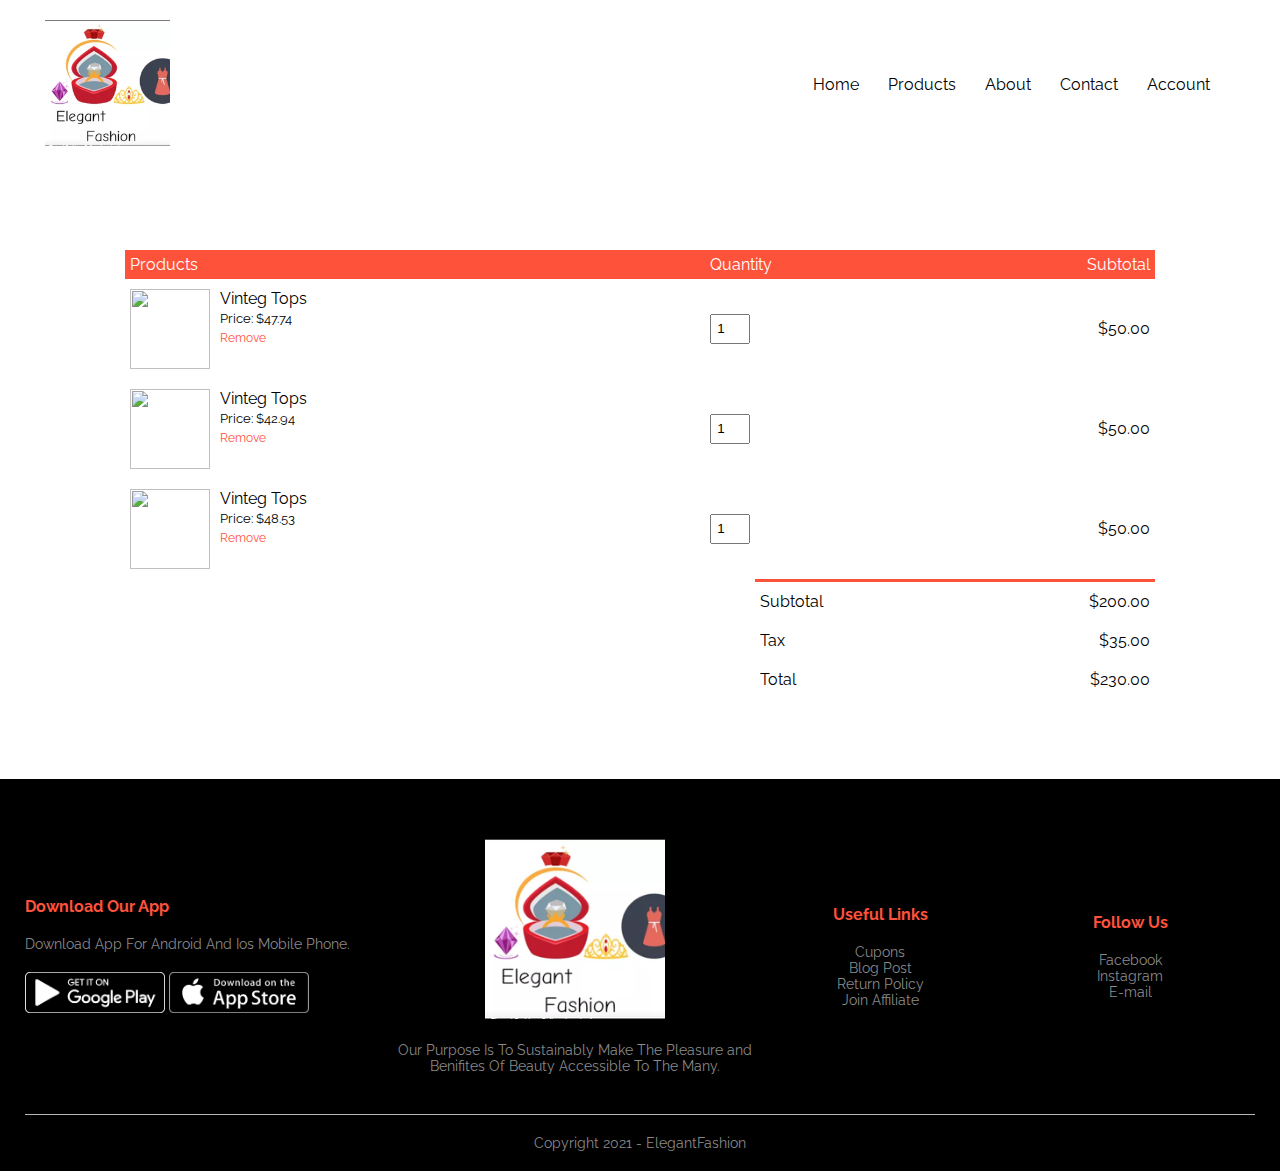
==== cart.html @ acae3eb5 "Add files via upload" ====
<!DOCTYPE html>
<html lang="en">

<head>
    <meta charset="UTF-8">
    <meta name="viewport" content="width=device-width, initial-scale=1.0">
    <title>All Products - ElegantFashion</title>
    <link rel="stylesheet" href="style.css">
    <link href="<link rel=" preconnect" href="https://fonts.gstatic.com">
    <link href=<link rel="preconnect" href="https://fonts.gstatic.com">
    <link href="https://fonts.googleapis.com/css2?family=Raleway&display=swap" rel="stylesheet">
    <link rel="stylesheet" href="https://cdnjs.cloudflare.com/ajax/libs/font-awesome/5.15.3/css/all.min.css" integrity="sha512-iBBXm8fW90+nuLcSKlbmrPcLa0OT92xO1BIsZ+ywDWZCvqsWgccV3gFoRBv0z+8dLJgyAHIhR35VZc2oM/gI1w==" crossorigin="anonymous" referrerpolicy="no-referrer" />
</head>

<body>

   

        <div class="container">
            <div class="navbar">
                <div class="logo">
                    <img src="images/logo.png" width="125px">
                </div>
                <nav>
                    <ul id="MenuItems">
                        <li><a href="index.html"><p> Home </p></a></li>
                        <li><a href="products.html"><p> Products </p> </a></li>
                        <li><a href=""><p> About </p></a></li>
                        <li><a href="contacts.html"> <p> Contact </p> </a></li>
                        <li><a href="account.html"><p> Account </p></a></li>
                    </ul>
                </nav>
                
               
            </div>
           

        </div>
   
   


    
    
     <!------------ cart item details ------------>
     <div class="small-container cart-page">
         <table>
             <tr>
                 <th>Products</th>
                 <th>Quantity</th>
                 <th>Subtotal</th>
             </tr>
             <tr>
                 <td>
                     <div class="cart-info">
                         <img src="images/product17.jpg">
                     <div>
                         <p>Vinteg Tops</p>
                         <small>Price: $47.74</small>
                         <br>
                         <a href="">Remove</a>
                     </div>
                     </div>
                 </td>
                 <td><input type="number" value="1"></td>
                 <td>$50.00</td>
             </tr>
             <tr>
                <td>
                    <div class="cart-info">
                        <img src="images/arp2.jpg">
                    <div>
                        <p>Vinteg Tops</p>
                        <small>Price: $42.94</small>
                        <br>
                        <a href="">Remove</a>
                    </div>
                    </div>
                </td>
                <td><input type="number" value="1"></td>
                <td>$50.00</td>
            </tr>
            <tr>
                <td>
                    <div class="cart-info">
                        <img src="images/arp3.jpg">
                    <div>
                        <p>Vinteg Tops</p>
                        <small>Price: $48.53</small>
                        <br>
                        <a href="">Remove</a>
                    </div>
                    </div>
                </td>
                <td><input type="number" value="1"></td>
                <td>$50.00</td>
            </tr>
         </table>

     <div class="total-price">

        <table>
            <tr>
                <td>Subtotal</td>
                <td>$200.00</td>
            </tr>
            <tr>
                <td>Tax</td>
                <td>$35.00</td>
            </tr>
            <tr>
                <td>Total</td>
                <td>$230.00</td>
            </tr>
        </table>
     </div>






     </div>

<!-------- footer -------->

<div class="footer">
    <div class="container">
        <div class="row">
           <div class="footer-col-1">
               <h3>Download Our App</h3>
               <p>Download App For Android And Ios Mobile Phone.</p>
               <div class="app-logo">
                   <img src="images/google-play-badge-logo-black-and-white.png">
                   <img src="images/Download_on_the_App_Store_Badge.svg.png">
               </div>
           </div>
           <div class="footer-col-2">
            <img src="images/logo.png">
            <p>Our Purpose Is To Sustainably Make The Pleasure and Benifites Of Beauty Accessible To The Many.</p>
        </div>
        <div class="footer-col-3">
            <h3>Useful Links</h3>
            <ul>
               <li>Cupons</li> 
               <li>Blog Post</li>
               <li>Return Policy</li>
               <li>Join Affiliate</li>
            </ul>
        </div>
        <div class="footer-col-4">
            <h3>Follow Us</h3>
            <ul>
               <li>Facebook</li> 
               <li>Instagram</li>
               <li>E-mail</li>
               
            </ul>
        </div>

        </div>
        <hr>
        <p class="copyright">Copyright 2021 - ElegantFashion</p>
    </div>
</div>

</body>
</html>
---- style.css ----
*{
     margin: 0;
     padding: 0;
     box-sizing: border-box;

}
body{
    font-family: 'Raleway', sans-serif;
}
.navbar{
    display: flex;
    align-items: center;
    padding: 20px;
}

 
nav{
    flex: 1;
    text-align: right;
    }
    nav ul{
        display: inline-block;
        list-style-type: none;
}
nav ul li{
    display: inline-block;
    margin-right: 25px;
}
a{
    text-decoration: none;
    color: black;
}
p{
    color:black;
}
.container{
    max-width: 1300px;
    margin: auto;
    padding-left: 25px;
    padding-right: 25px;
} 
.row{
    display: flex;
    align-items: center;
    flex-wrap: wrap;
    justify-content: space-around;
}
.col-2{
    flex-basis: 50%;
    min-width: 300px;

}
.col-2 img{
    max-width: 100%;
    padding: 50px 0;
}
.col-2 h1{
    font-size: 50px;
    line-height: 60px;
    margin: 25px 0;
}
.btn{
    display: inline-block;
    background: #c83349;
    color:  #dbceb0;
    padding: 8px 30px;
    margin: 30px 0;
    border-radius: 30px;
    transition: background 0.5s;
}
.btn:hover{
    background:  #b8a9c9;

}
.header{
    background: radial-gradient(  #e06377,  #36486b);
}
.header .row{
    margin-top: 70px;
}
.catagories{
    margin: 70px 0;
}
.col-3{
    flex-basis: 30%;
    min-width: 250px;
    margin-bottom: 30px;
}
.col-3 img{
    width: 100%; 
}
.small-container{
    max-width: 1080px;
    margin: auto;
    padding-left: 25px;
    padding-right: 25px;
}
.col-4{
    flex-basis: 25%;
    padding: 10px;
    min-height: 200px;
    margin-bottom: 50px;
    transition: transform 0.5s ;

}
.col-4 img{
    width: 100%;
}
.title{
    text-align: center;
    margin: 0 auto 80px;
    position: relative;
    line-height: 60px;
    color: black;
}
.title::after{
    content: '';
    background: #ff523b;
    width: 80px;
    height: 5px;
    border-radius: 5px;
    position: absolute;
    bottom: 0;
    left: 50%;
    transform: translateX(-50%);

}
h4{
    color: black;
    font-weight: normal;
}
.col-4 p{
    font-size: 14px;
}
.rating .fa{
    color: #ff523b;
}
.col-4:hover{
    transform: translateY(-5px);
}
/*------ offer ------*/
.offer{
    background: radial-gradient(  #e06377,  #36486b);
    margin-top: 80px;
    padding: 30px 0;
}
.col-2 .offer-img{
    padding: 50px;
}
/*------ quotes ------*/
.quotes{
    padding-top: 100px;
}
.quotes .col-3{
    text-align: center;
    padding: 40px 20px;
    box-shadow: 0 0 20px 0px rgba(0,0,0,0.1 );
    cursor: pointer;
    transition: transform 0.5s;
}
.quotes .col-3 img{
    width: 50px;
    margin-top: 20px;
    border-radius: 50%;
}
.quotes .col-3:hover{
    transform: translateY(-10px);
}
.fa.fa-quote-left{
    font-size: 34px;
    color: #ff523b;
}
.col-3 p{
    font-size: 12px;
    margin: 12px 0;
    color: #777;
}  
.quotes .col-3 h3{
    font-weight: 600;
    color: #555;
    font-size: 16px;
}
/*------ brands ------*/
.brands{
    margin: 100px auto;
}
.col-5{
    width: 160px;
}  
.col-5 img{
    width: 100%;
    cursor: pointer;
    
}
.col-5 img:hover{
    transform: translateY(-10px);
}
/*------ footer ------*/

.footer{
    background:black;
    color: #8a8a8a;
    font-size: 14px;
    padding: 60px 0 20px;
}
.footer p{
    color: #8a8a8a;
}
.footer h3{
    color: #ff523b;
    margin-bottom: 20px;
}
.footer-col-1, .footer-col-2, .footer-col-3, .footer-col-4{
    min-width: 250px;
    margin-bottom: 20px;
}
.footer-col-1{
    flex-basis: 30%;
}
.footer-col-2{
    flex: 1;
    text-align: center;
}
.footer-col-2 img{
    width: 180px;
    margin-bottom: 20px;
} 
.footer-col-3, .footer-col-4{
    flex-basis: 12%;
    text-align: center;
}
ul{
    list-style-type: none;
}
.app-logo{
    margin-top: 20px;
}
.app-logo img{
    width: 140px;
}
.footer hr{
    border: none;
    background: #b5b5b5;
    height: 1px;
    margin: 20px 0;
}
.copyright{
    text-align: center;
}
/*---------- media query for menu ----------*/

@media only screen and (max-width: 800px){
    .navbar{
        display: flex;
        align-items: center;
        padding: 1px;
        
    }

    nav ul{
        position: absolute;
        top: 70px;
        left: 0;
        width: 100%;
    }
    nav ul li{
        display: block;
        margin-right: 50px;
        margin-top: 10px;
        margin-bottom: 10px;
    }
    nav ul li a{
        color: #fff;
    }
    .menu-icon{
        display: block;
        cursor: pointer;
    }

      
}

/*------ all products page ------*/
.row-2{
    justify-content: space-between;
    margin: 100px auto 50px;
}
select{
    border: 1px solid #ff523b;
    padding: 5px;
}
select:focus{
    outline: none;
}
.page-btn{
    margin: 0 auto 80px;
}
.page-btn span{
    display: inline-block;
    border: 1px solid #ff523b;
    margin-left: 10px;
    width: 40px;
    height: 40px;
    text-align: center;
    line-height: 40px;
    cursor: pointer;
}

.page-btn span:hover{
    background: #ff523b;
    color: #fff;
}

/*----single product details-------*/
.single-product{
    margin-top: 80px;
}
.single-product .col-2 img{
    padding: 0;
}
.single-product .col-2{
    padding: 20px;
}
.single-product h4{
    margin: 20px 0;
    font-size: 22px;
    font-weight: bold;
}
.single-product select{
    display: block;
    padding: 10px;
    margin-top: 20px;
}
.single-product input{
    width: 50px;
    height: 40px;
    padding-left: 10px;
    font-size: 20px;
    margin-right: 10px;
    border: 1px solid #ff523b;
}
input:focus{
    outline: none;
}
.single-product .fa{
    color: #ff523b;
    margin-left: 10px;
}

/*------------ cart items  ------------*/

.cart-page{
    margin: 80px auto;
}
table{
    width: 100%;
    border-collapse: collapse;
}
.cart-info{
    display: flex;
    flex-wrap: wrap;
}
th{
    text-align: left;
    padding: 5px;
    color: #fff;
    background: #ff523b;
    font-weight: normal;
}
td{
    padding: 10px 5px;
}
td input{
    width: 40px;
    height: 30px;
    padding: 5px;
}
td a{
    color: #ff523b;
    font-size: 12px;
} 
td img{
    width: 80px;
    height: 80px;
    margin-right: 10px;
}
.total-price{
    display: flex;
    justify-content: flex-end;
}
.total-price table{
    border-top: 3px solid #ff523b;
    width: 100%;
    max-width: 400px;
}
td:last-child{
    text-align: right;
}
th:last-child{
    text-align: right;
}

/*------------ account page  ------------*/
.account-page{
    padding: 50px 0;
    background: radial-gradient(  #e06377,  #36486b);
}
.form-container{
    background: #fff;
    width: 300px;
    height: 400px;
    position: relative;
    text-align: center;
    padding: 20px 0;
    margin: auto;
    box-shadow: 0 0 20px 0px rgba(0,0,0,0.1 );
    overflow: hidden;
    
}
.form-container span{
    font-weight: bold;
    padding: 0 10px;
    color: #555;
    cursor: pointer;
    width: 100px;
    display: inline-block;
}
.form-btn{
    display: inline-block;
}
.form-container form{
    max-width: 300px;
    padding: 0 20px;
    position: absolute;
    top: 130px;
    transition: transform 1s;
    
    
}
form input{
    width: 100%;
    height: 30px;
    margin: 10px 0;
    padding: 0 10px;
    border: 1px solid #ccc;
}
form .btn{
    width: 100%;
    border: none;
    cursor: pointer;
    margin: 10px 0;
}
form .btn:focus{
    outline: none;
}
#LoginForm{
    left: -300px;
}
#RegForm{
    left: 0;
}
form a{
    font-size: 12px;
}
#Indicator{
    width: 100px;
    border: none;
    background: #ff523b;
    height: 3px;
    margin-top: 8px;
    transform: translateX(100px);
    transition: transform 1s;
}







/*-----media query for less than 600 screen size-----*/
@media only screen and (max-width: 600px){
    .row{
        text-align: center;
    }
    .col-2, .col-3, .col-4{
        flex-basis: 100%;
    }
 .single-product .row{
     text-align: left;
 }
 .single-product .col-2{
     padding: 20px 0;
 }
 .single-product h1{
     font-size: 26px;
     line-height: 32px;
 }

 .cart-info p{
     display: none;
 }


}
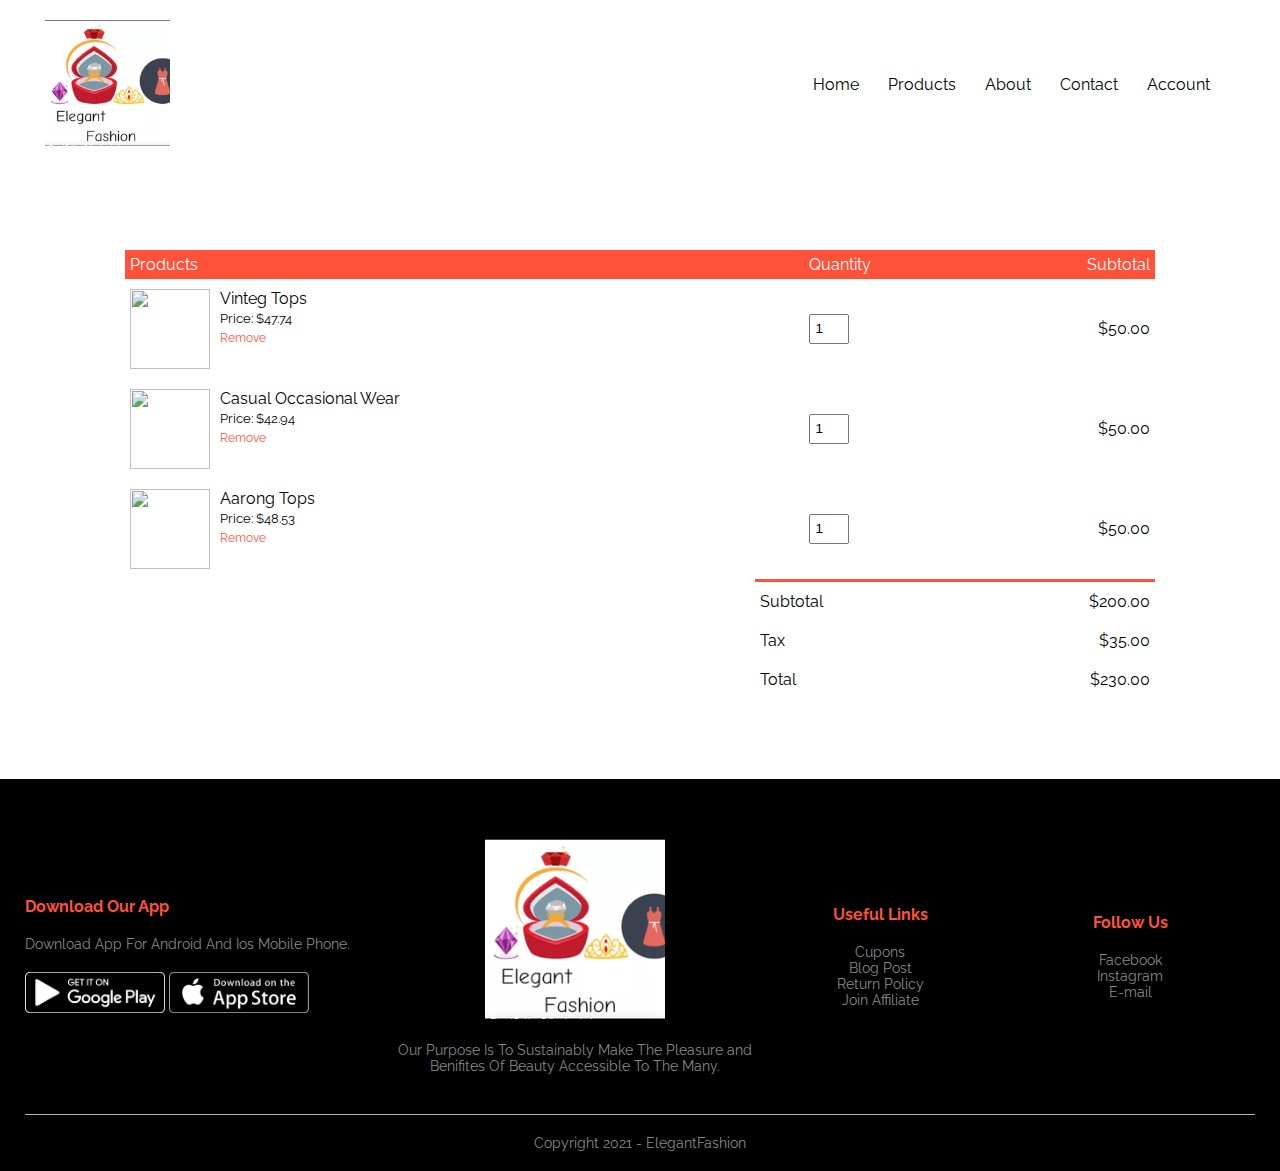
==== commit 57e717a5: "Update cart.html" ====
--- a/cart.html
+++ b/cart.html
@@ -70,7 +70,7 @@
                     <div class="cart-info">
                         <img src="images/arp2.jpg">
                     <div>
-                        <p>Vinteg Tops</p>
+                        <p>Casual Occasional Wear</p>
                         <small>Price: $42.94</small>
                         <br>
                         <a href="">Remove</a>
@@ -85,7 +85,7 @@
                     <div class="cart-info">
                         <img src="images/arp3.jpg">
                     <div>
-                        <p>Vinteg Tops</p>
+                        <p>Aarong Tops</p>
                         <small>Price: $48.53</small>
                         <br>
                         <a href="">Remove</a>
